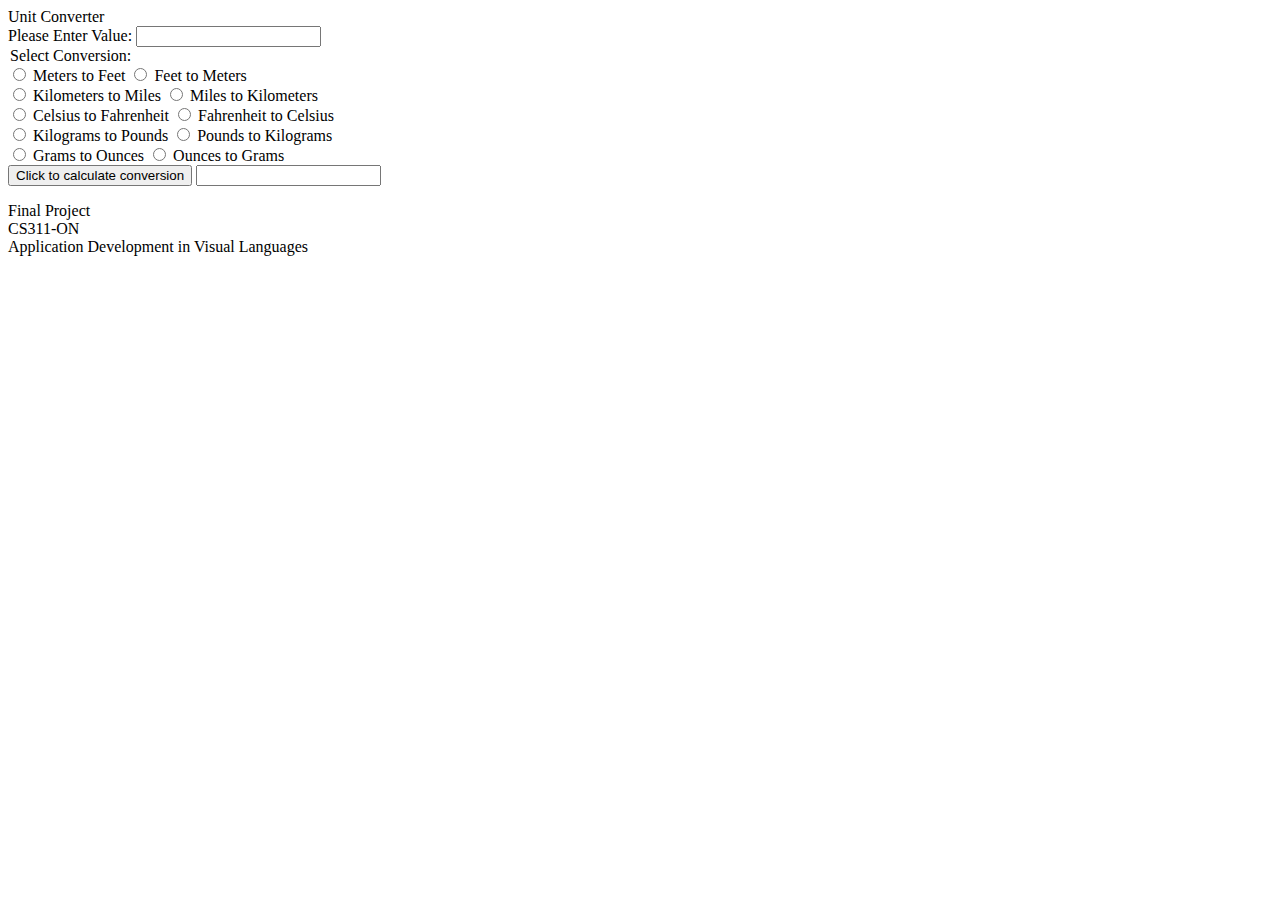
==== index.html @ a25783e4 "Add files via upload" ====
<!DOCTYPE html>
<html lang="en">
<head>
    <meta charset="UTF-8">
    <meta name="viewport" content="width=device-width, initial-scale=1.0">
    <link rel="stylesheet" href="css/style.css">
    <title>Unit Converter</title>
</head>
<div class="black-bar">
    Unit Converter
</div>
<body>

   
    
    <div class="converter-container">
        

        <label for="inputValue">Please Enter Value:</label>
        <input type="number" id="inputValue">

        <div class="conversion-options">
            <legend>Select Conversion:</legend>
            <input type="radio" name="conversion" value="metersToFeet" > Meters to Feet
            <input type="radio" name="conversion" value="feetToMeters"> Feet to Meters<br>

            <input type="radio" name="conversion" value="kilometersToMiles"> Kilometers to Miles
            <input type="radio" name="conversion" value="milesToKilometers"> Miles to Kilometers<br>

            <input type="radio" name="conversion" value="celsiusToFahrenheit"> Celsius to Fahrenheit
            <input type="radio" name="conversion" value="fahrenheitToCelsius"> Fahrenheit to Celsius<br>

            <input type="radio" name="conversion" value="kilogramToPounds"> Kilograms to Pounds
            <input type="radio" name="conversion" value="poundsToKilogram"> Pounds to Kilograms<br>

            <input type="radio" name="conversion" value="gramsToOunces"> Grams to Ounces
            <input type="radio" name="conversion" value="ouncesToGrams"> Ounces to Grams<br>
        </div>

        <button onclick="convert()">Click to calculate conversion</button>

        
        <input type="text" id="result" readonly>
    </div>

    <footer class="red-bar">
        <p>Final Project<br>CS311-ON<br>Application Development in Visual Languages</p>
    </footer>

    <script src="js/app.js"></script>
</body>
</html>
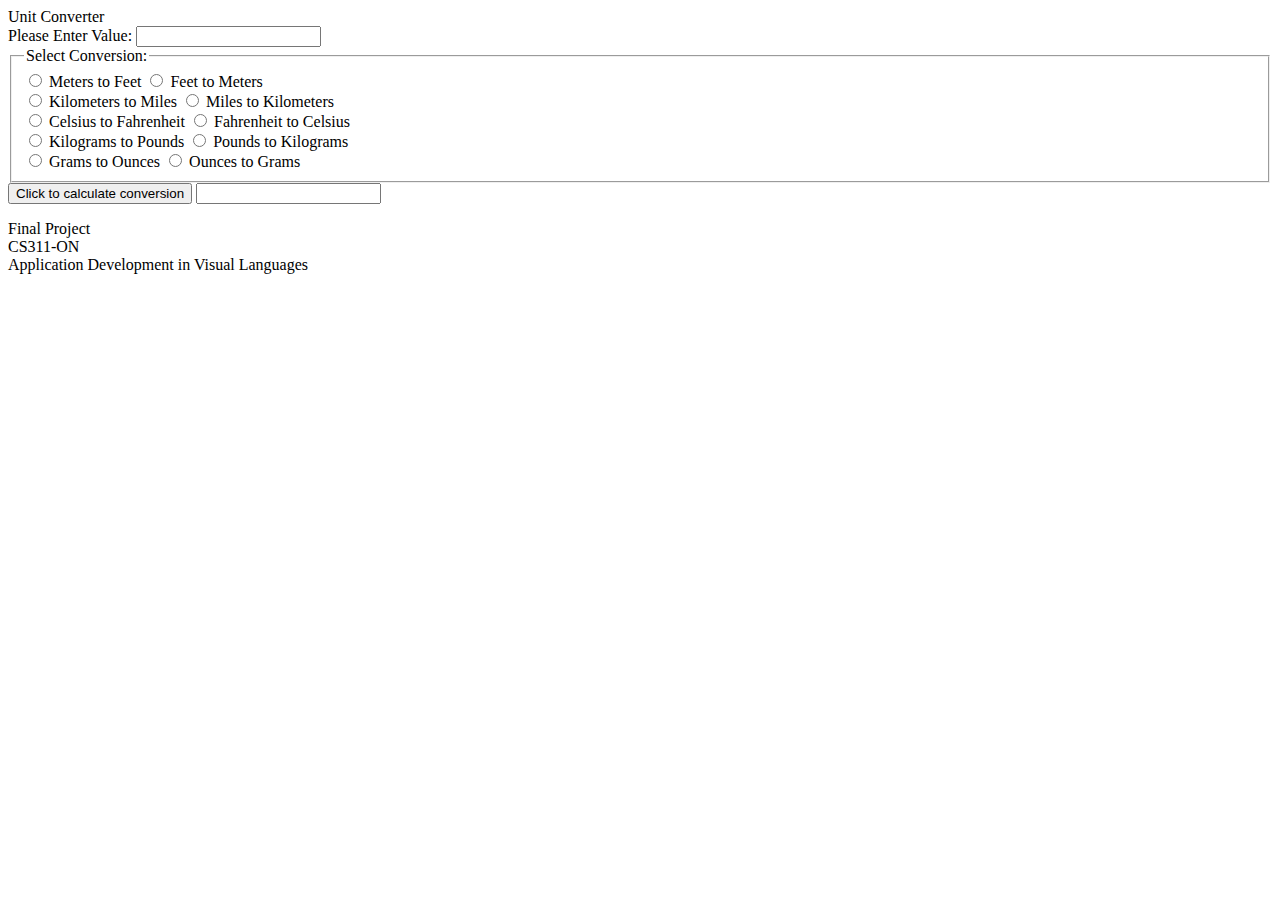
==== commit d638ffd5: "Update index.html" ====
--- a/index.html
+++ b/index.html
@@ -19,30 +19,26 @@
         <label for="inputValue">Please Enter Value:</label>
         <input type="number" id="inputValue">
 
-        <div class="conversion-options">
-            <legend>Select Conversion:</legend>
-            <input type="radio" name="conversion" value="metersToFeet" > Meters to Feet
-            <input type="radio" name="conversion" value="feetToMeters"> Feet to Meters<br>
-
-            <input type="radio" name="conversion" value="kilometersToMiles"> Kilometers to Miles
-            <input type="radio" name="conversion" value="milesToKilometers"> Miles to Kilometers<br>
-
-            <input type="radio" name="conversion" value="celsiusToFahrenheit"> Celsius to Fahrenheit
-            <input type="radio" name="conversion" value="fahrenheitToCelsius"> Fahrenheit to Celsius<br>
-
-            <input type="radio" name="conversion" value="kilogramToPounds"> Kilograms to Pounds
-            <input type="radio" name="conversion" value="poundsToKilogram"> Pounds to Kilograms<br>
-
-            <input type="radio" name="conversion" value="gramsToOunces"> Grams to Ounces
-            <input type="radio" name="conversion" value="ouncesToGrams"> Ounces to Grams<br>
+       <div class="conversion-options">
+            <fieldset>
+                <legend>Select Conversion:</legend>
+                <label><input type="radio" name="conversion" value="metersToFeet"> Meters to Feet</label>
+                <label><input type="radio" name="conversion" value="feetToMeters"> Feet to Meters<br>
+                <label><input type="radio" name="conversion" value="kilometersToMiles"> Kilometers to Miles</label>
+                <label><input type="radio" name="conversion" value="milesToKilometers"> Miles to Kilometers<br>
+                <label><input type="radio" name="conversion" value="celsiusToFahrenheit"> Celsius to Fahrenheit</label>
+                <label><input type="radio" name="conversion" value="fahrenheitToCelsius"> Fahrenheit to Celsius<br>
+                <label><input type="radio" name="conversion" value="kilogramToPounds"> Kilograms to Pounds</label>
+                <label><input type="radio" name="conversion" value="poundsToKilogram"> Pounds to Kilograms<br>
+                <label><input type="radio" name="conversion" value="gramsToOunces"> Grams to Ounces</label>
+                <label><input type="radio" name="conversion" value="ouncesToGrams"> Ounces to Grams<br>
+            </fieldset>
         </div>
 
         <button onclick="convert()">Click to calculate conversion</button>
-
         
         <input type="text" id="result" readonly>
     </div>
-
     <footer class="red-bar">
         <p>Final Project<br>CS311-ON<br>Application Development in Visual Languages</p>
     </footer>
